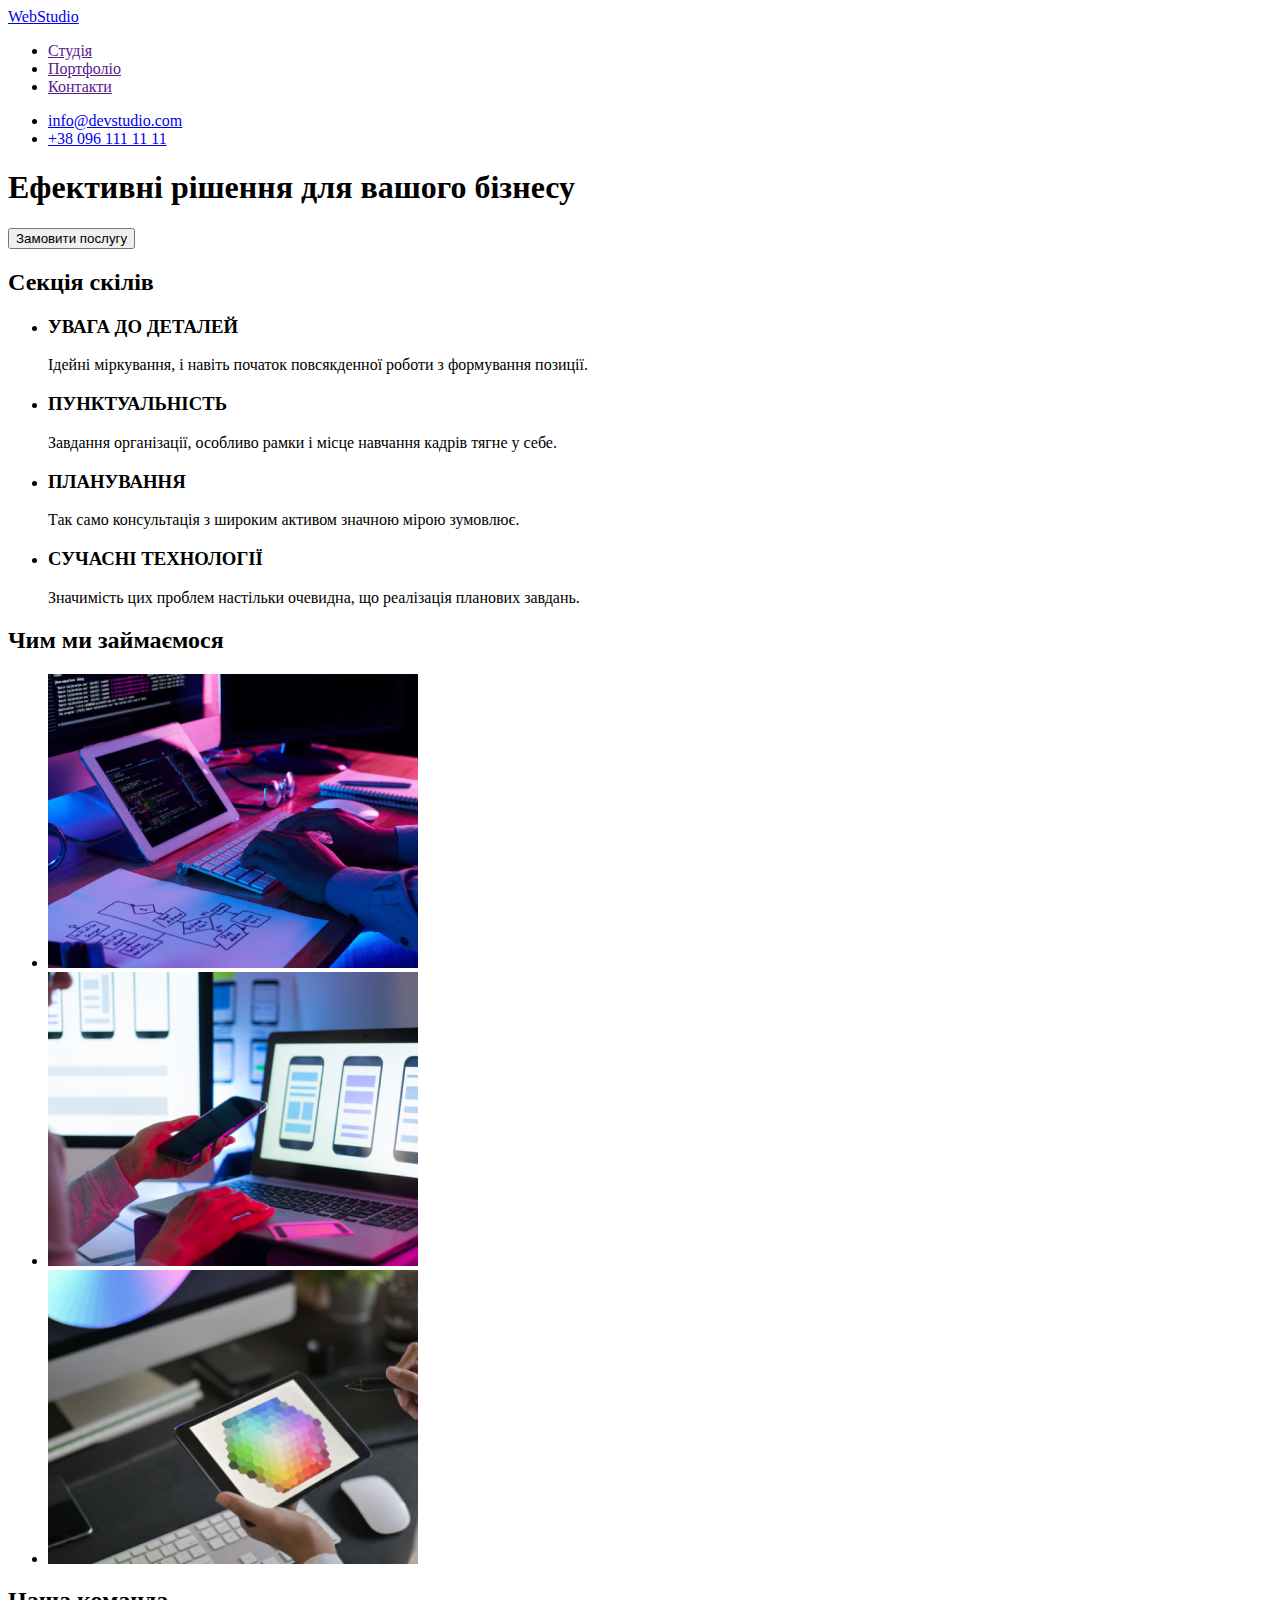
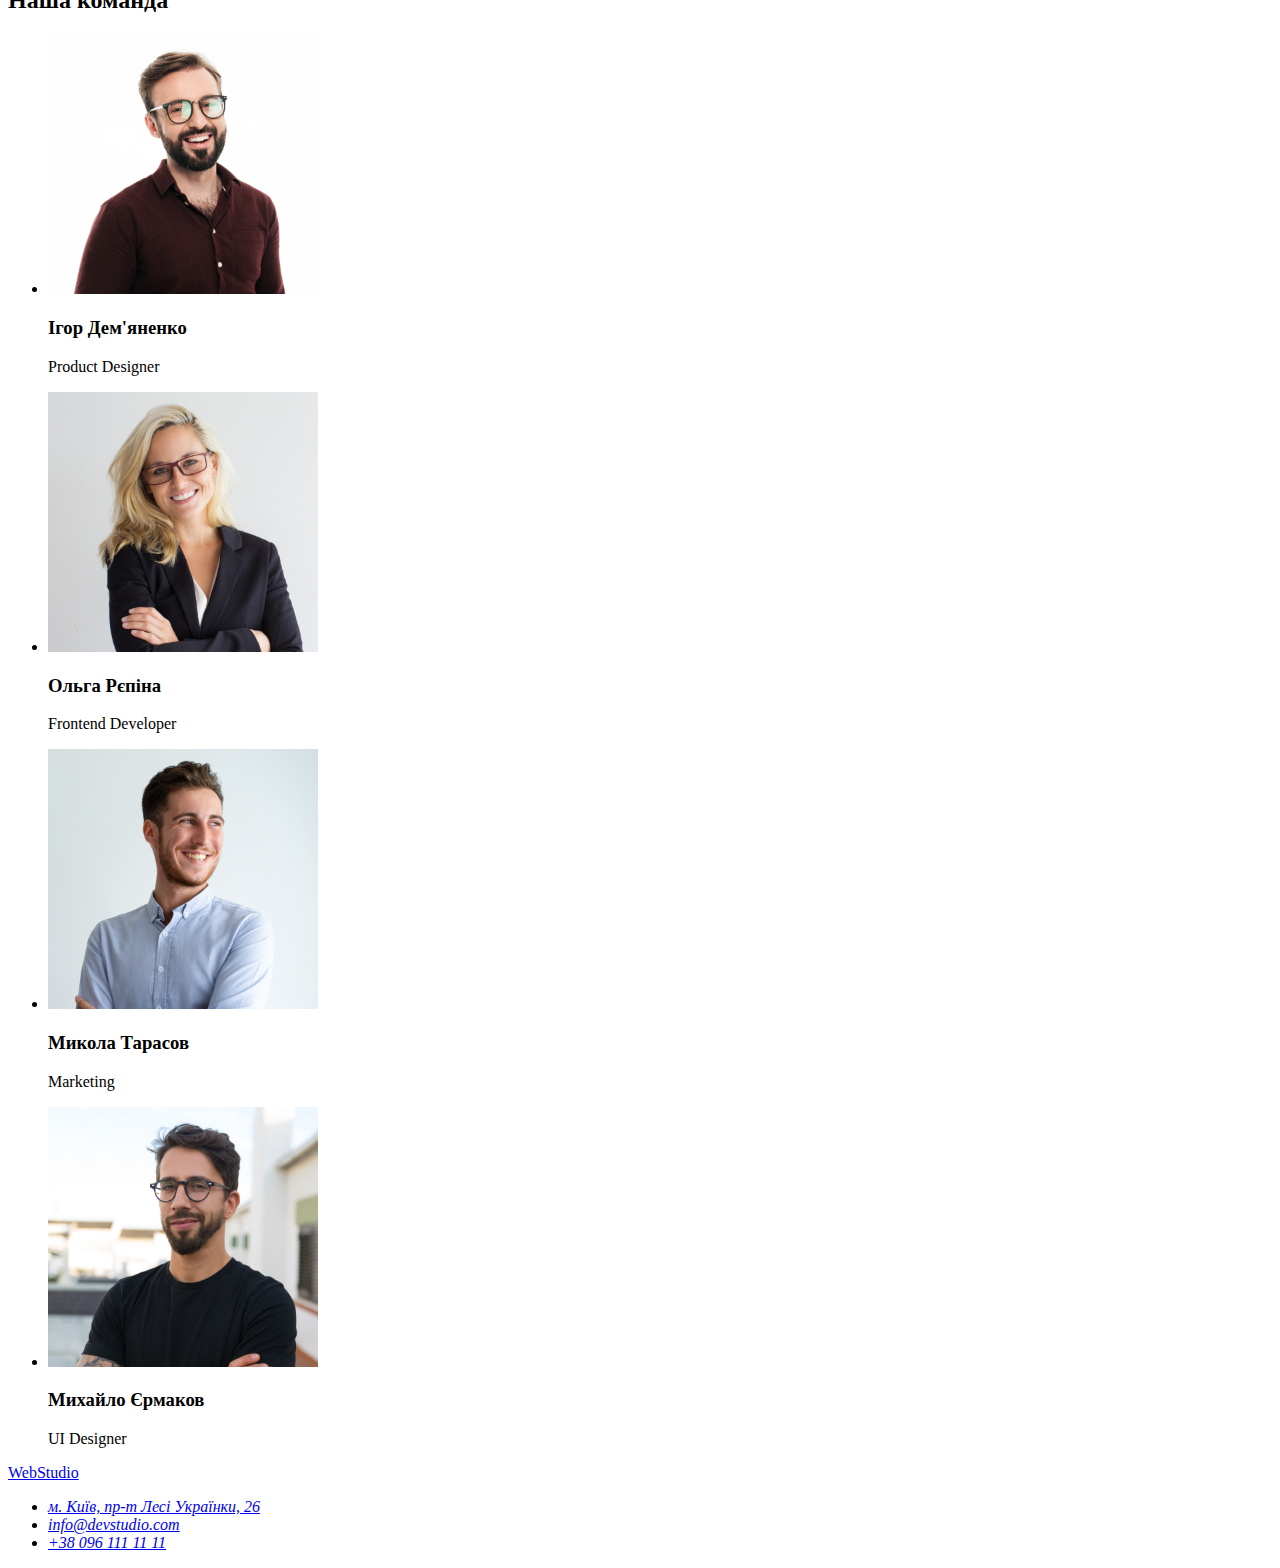
==== index.html @ 74441c44 "first" ====
<!DOCTYPE html>
<html lang="uk">

<head>
    <meta charset="UTF-8">
    <meta http-equiv="X-UA-Compatible" content="IE=edge">
    <meta name="viewport" content="width=device-width, initial-scale=1.0">
    <title>Document</title>
</head>

<body>
    <header class="page header">
        <nav>
            <a href="/">
                WebStudio
            </a>
            <ul>
                <li><a href="">Студія</a></li>
                <li><a href="">Портфоліо</a></li>
                <li><a href="">Контакти</a></li>
            </ul>
        </nav>
        <ul>
            <li><a href="mailto:info@devstudio.com">info@devstudio.com</a></li>
            <li><a href="tel:+380961111111">+38 096 111 11 11</a></li>
        </ul>
    </header>
    <main class="page-main">
        <section>
            <h1>Ефективні рішення для вашого бізнесу</h1>
            <button>Замовити послугу</button>
        </section>
    
        <section>
            <h2>Секція скілів</h2>
            <ul>
                <li>
                    <h3>УВАГА ДО ДЕТАЛЕЙ</h3>
                    <p>Ідейні міркування, і навіть початок повсякденної роботи з формування позиції.</p>
                </li>
                <li>
                    <h3>ПУНКТУАЛЬНІСТЬ</h3>
                    <p>Завдання організації, особливо рамки і місце навчання кадрів тягне у себе.</p>
                </li>
                <li>
                    <h3>ПЛАНУВАННЯ</h3>
                    <p>Так само консультація з широким активом значною мірою зумовлює.</p>
                </li>
                <li>
                    <h3>СУЧАСНІ ТЕХНОЛОГІЇ</h3>
                    <p>Значимість цих проблем настільки очевидна, що реалізація планових завдань.</p>
                </li>

            </ul>
        </section>
        <section>
            <h2>Чим ми займаємося</h2>
            <ul>
                <li><a href=""><img src="./images/img (1) копія.jpg" alt="coding" width="370"></a></li>
                <li><a href=""><img src="./images/img (1).jpg" alt="designe" width="370"></a></li>
                <li><a href=""><img src="./images/img (2).jpg" alt="color" width="370"></a></li>
            </ul>
        </section>
        <section>
            <h2>Наша команда</h2>
            <ul>
                <li>
                    <img src="./images/img (3).jpg" alt="Igor" width="270">
                    <h3>Ігор Дем'яненко</h3>
                    <p>Product Designer</p>
                </li>
                <li>
                    <img src="./images/img (4).jpg" alt="Olga" width="270">
                    <h3>Ольга Рєпіна</h3>
                    <p>Frontend Developer</p>

                </li>
                <li>
                    <img src="./images/img (5).jpg" alt="Mikola" width="270">
                    <h3>Микола Тарасов</h3>
                    <p>Marketing</p>
                </li>
                <li>
                    <img src="./images/img (6).jpg" alt="Mihaylo" width="270">
                    <h3>Михайло Єрмаков</h3>
                    <p>UI Designer</p>
                </li>
            </ul>
        </section>
    </main>
    <footer class=" page-footer">
        <a href="/">WebStudio</a>
        <address>
            <ul>
                <li>
                    <a
                        href="https://www.google.com/maps/place/%D0%B1%D1%83%D0%BB%D1%8C%D0%B2%D0%B0%D1%80+%D0%9B%D0%B5%D1%81%D1%96+%D0%A3%D0%BA%D1%80%D0%B0%D1%97%D0%BD%D0%BA%D0%B8,+26,+%D0%9A%D0%B8%D1%97%D0%B2,+02000/@50.4265807,30.5361971,17z/data=!3m1!4b1!4m5!3m4!1s0x40d4cf0e033ecbe9:0x57a4dffefec77da0!8m2!3d50.4265807!4d30.5383858">м.
                        Київ, пр-т Лесі Українки, 26
                    </a>
                </li>
                <li><a href="mailto:info@devstudio.com">info@devstudio.com</a></li>
                <li><a href="tel:+380961111111">+38 096 111 11 11</a></li>

            </ul>
        </address>

    </footer>
</body>

</html>
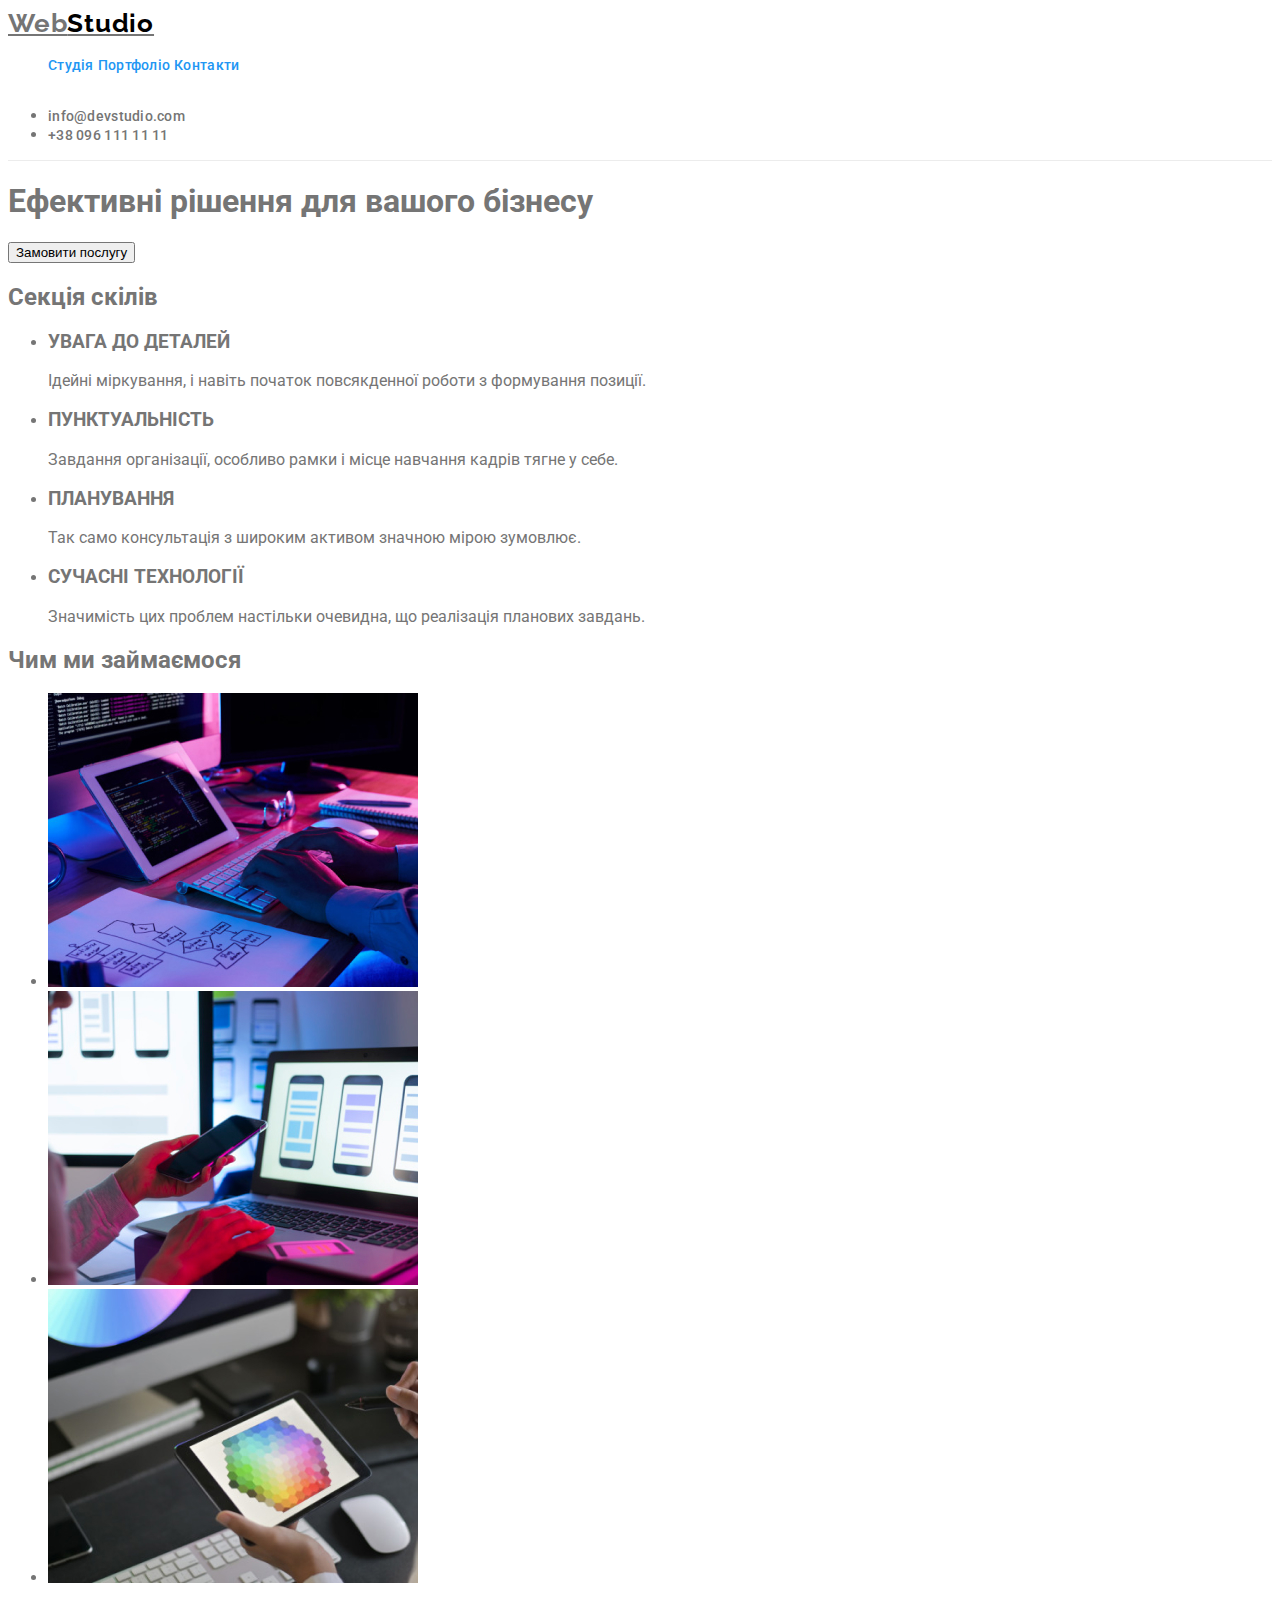
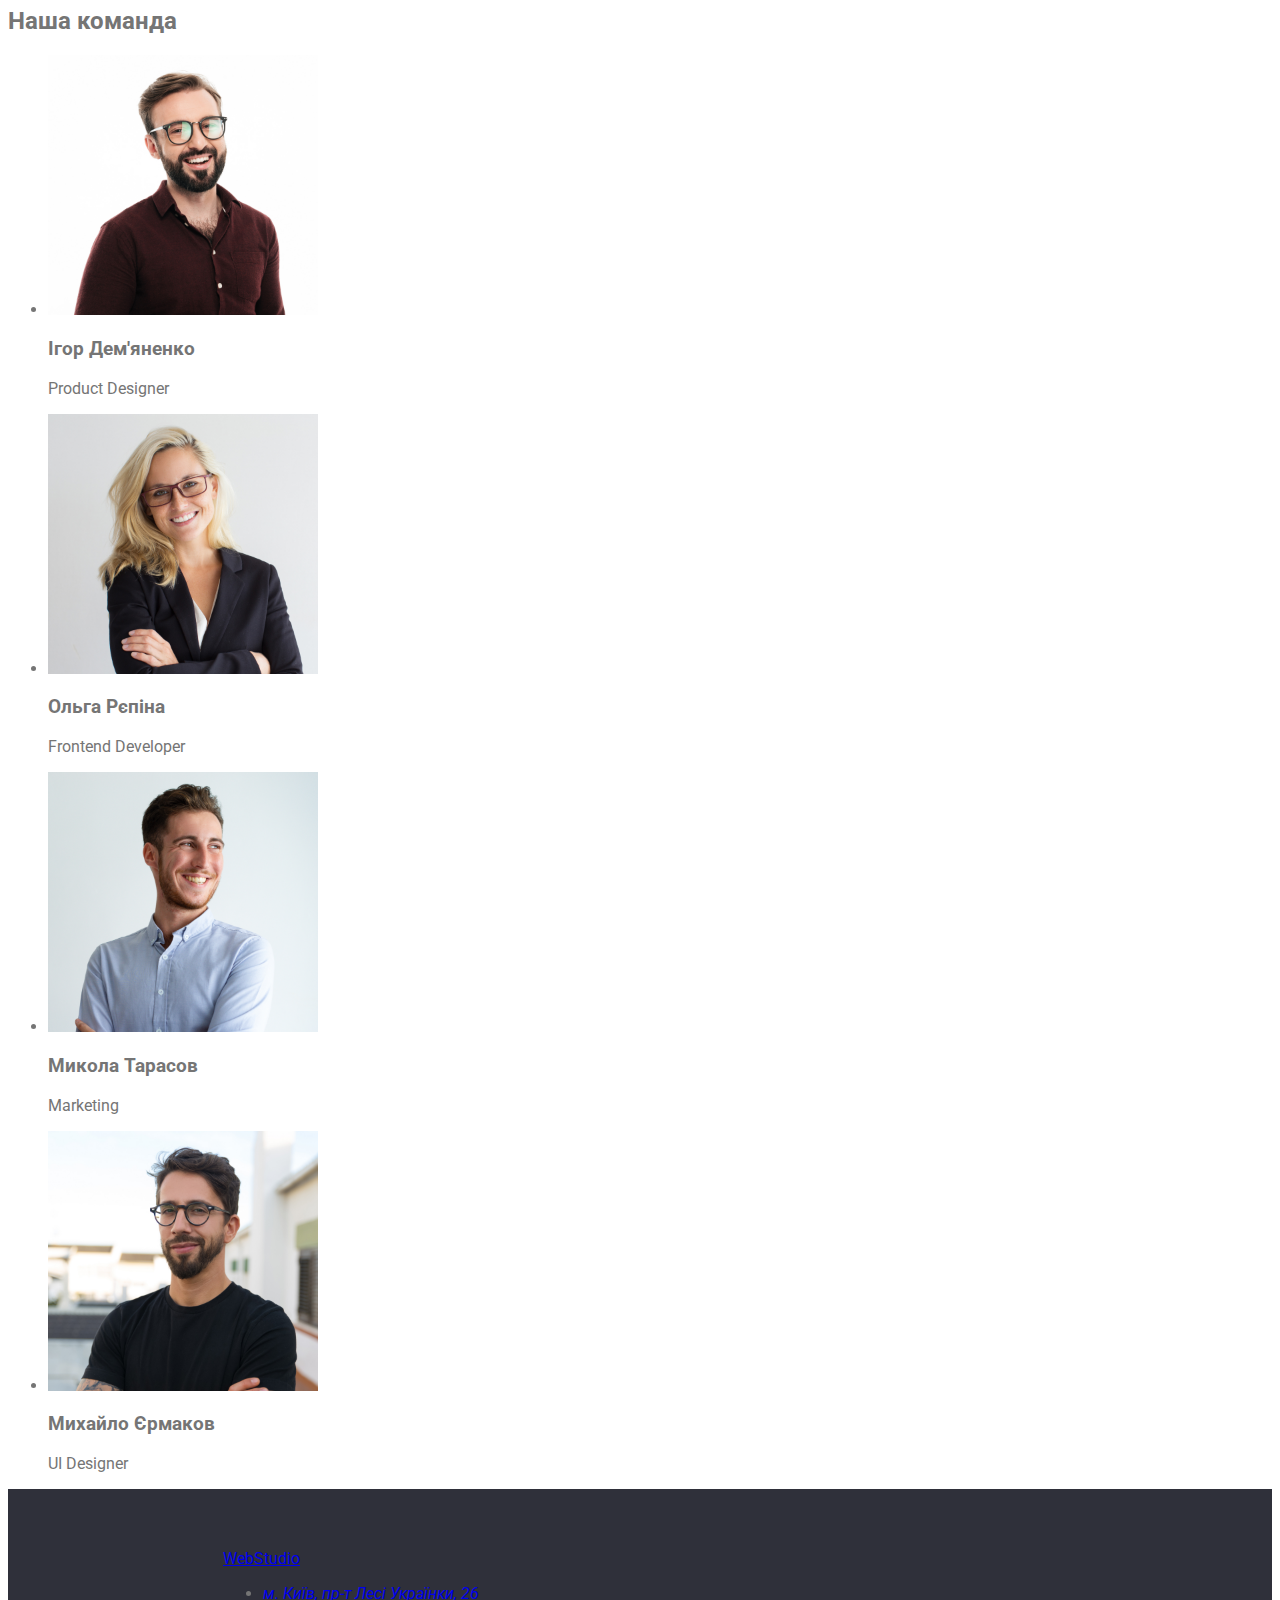
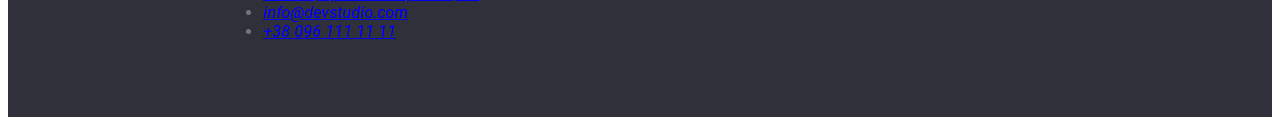
==== commit 4c425765: "css&html edits" ====
--- a/index.html
+++ b/index.html
@@ -5,30 +5,44 @@
     <meta charset="UTF-8">
     <meta http-equiv="X-UA-Compatible" content="IE=edge">
     <meta name="viewport" content="width=device-width, initial-scale=1.0">
-    <title>Document</title>
+    <title>WebStudio</title>
+    <link rel="preconnect" href="https://fonts.googleapis.com">
+    <link rel="preconnect" href="https://fonts.gstatic.com" crossorigin>
+    <link
+        href="https://fonts.googleapis.com/css2?family=Raleway:wght@700&family=Roboto:wght@400;500;700;900&display=swap"
+        rel="stylesheet">
+
+    <link rel="stylesheet" href="./css/style.css">
 </head>
 
 <body>
-    <header class="page header">
+    <!-- header -->
+    <header class="page-header">
         <nav>
-            <a href="/">
-                WebStudio
-            </a>
-            <ul>
-                <li><a href="">Студія</a></li>
-                <li><a href="">Портфоліо</a></li>
-                <li><a href="">Контакти</a></li>
+            <a class="logo" href="./index.html">Web<span class="logo-header">Studio</span></a>
+    
+            <ul class="nav-list list">
+                <li class="nav-item">
+                    <a href="index.html" class="nav-link link">Студія</a>
+                </li>
+                <li class="nav-item">
+                    <a href="./portfolio.html" class="nav-link link">Портфоліо</a>
+                </li>
+                <li class="nav-item">
+                    <a href="" class="nav-link link">Контакти</a>
+                </li>
             </ul>
         </nav>
         <ul>
-            <li><a href="mailto:info@devstudio.com">info@devstudio.com</a></li>
-            <li><a href="tel:+380961111111">+38 096 111 11 11</a></li>
+            <li><a href="mailto:info@devstudio.com" class="header-mail link">info@devstudio.com</a></li>
+            <li><a href="tel.:+380961111111" class="header-tel link">+38 096 111 11 11</a></li>
         </ul>
     </header>
+
     <main class="page-main">
         <section>
             <h1>Ефективні рішення для вашого бізнесу</h1>
-            <button>Замовити послугу</button>
+            <button type="button">Замовити послугу</button>
         </section>
     
         <section>
@@ -56,39 +70,39 @@
         <section>
             <h2>Чим ми займаємося</h2>
             <ul>
-                <li><a href=""><img src="./images/img (1) копія.jpg" alt="coding" width="370"></a></li>
-                <li><a href=""><img src="./images/img (1).jpg" alt="designe" width="370"></a></li>
-                <li><a href=""><img src="./images/img (2).jpg" alt="color" width="370"></a></li>
+                <li><a href=""><img src="./images/img.jpg" alt="кодінг" width="370"></a></li>
+                <li><a href=""><img src="./images/img1.jpg" alt="дизайн" width="370"></a></li>
+                <li><a href=""><img src="./images/img2.jpg" alt="колір" width="370"></a></li>
             </ul>
         </section>
         <section>
             <h2>Наша команда</h2>
             <ul>
                 <li>
-                    <img src="./images/img (3).jpg" alt="Igor" width="270">
+                    <img src="./images/img3.jpg" alt="Ігор" width="270">
                     <h3>Ігор Дем'яненко</h3>
                     <p>Product Designer</p>
                 </li>
                 <li>
-                    <img src="./images/img (4).jpg" alt="Olga" width="270">
+                    <img src="./images/img4.jpg" alt="Ольга" width="270">
                     <h3>Ольга Рєпіна</h3>
                     <p>Frontend Developer</p>
 
                 </li>
                 <li>
-                    <img src="./images/img (5).jpg" alt="Mikola" width="270">
+                    <img src="./images/img5.jpg" alt="Микола" width="270">
                     <h3>Микола Тарасов</h3>
                     <p>Marketing</p>
                 </li>
                 <li>
-                    <img src="./images/img (6).jpg" alt="Mihaylo" width="270">
+                    <img src="./images/img6.jpg" alt="Михайло" width="270">
                     <h3>Михайло Єрмаков</h3>
                     <p>UI Designer</p>
                 </li>
             </ul>
         </section>
     </main>
-    <footer class=" page-footer">
+    <footer class="page-footer">
         <a href="/">WebStudio</a>
         <address>
             <ul>
--- a/css/style.css
+++ b/css/style.css
@@ -0,0 +1,172 @@
+:root {
+    --primary-bcg-color: #ffffff;
+    --secondary-bcg-color: #f5f4fa;
+    --accent-bcg-color: #2f303a;
+    --accent: #2196f3;
+    --text-black-color: #000000;
+    --text-grey-color: #212121;
+    --text-lightgrey-color: #757575;
+    --text-white-color: #ffffff;
+    --text-white-opacity: rgba(255, 255, 255, 0.6);
+}
+
+
+body {
+    background-color: var(--primary-bcg-color);
+    color: var(--text-lightgrey-color);
+    font-family: "Roboto", sans-serif;
+}
+
+.logo {
+    font-family: 'Raleway';
+    font-style: normal;
+    font-weight: 700;
+    font-size: 26px;
+    line-height: 1.19;
+    letter-spacing: 0.03em;
+    color: var(--accent)
+    text-decoration: none;
+}
+
+.logo-header {
+    color: var(--text-black-color);
+}
+
+.list {
+    list-style: none;
+}
+
+.link {
+    text-decoration: none;
+}
+
+/* -----------HEADER----------- */
+
+.page-header {
+    background-color: var(--primary-bcg-color);
+    border-bottom: 1px solid #ECECEC;
+}
+
+.page-header nav {
+    display: inline-block;
+}
+
+.nav-list li {
+    display: inline-block;
+}
+
+.nav-item a:active {
+    filter: drop-shadow(0px 4px 4px rgba(0, 0, 0, 0.25));
+}
+
+.nav-link {
+    font-weight: 500;
+    font-size: 14px;
+    line-height: 1.14;
+    letter-spacing: 0.02em;
+    color: var(--accent);
+}
+
+.nav-link:hover,
+.nav-link:focus 
+.nav-link:active {
+    color: var(--accent);
+}
+
+.header-tel {
+    font-weight: 500;
+    font-size: 14px;
+    line-height: calc(16/14);
+    letter-spacing: 0.02em;
+    color: var(--text-lightgrey-color);
+}
+
+.header-mail {
+    font-weight: 500;
+    font-size: 14px;
+    line-height: calc(16/14);
+    letter-spacing: 0.02em;
+    color: var(--text-lightgrey-color);
+}
+
+.header-mail:hover,
+.header-mail:focus 
+.header-mail:active{
+    color: var(--accent)
+}
+
+/* -----------HERO----------- */
+
+button {
+    background: var();
+}
+
+.portfolio-list li {
+    display: inline-block;
+}
+
+.portfolio-items {
+    list-style-type: none;
+}
+
+/*.portfolio-card img{
+    width: 370px;
+}*/
+
+.portfolio-card {
+    width: 370px;
+    margin: 30px;
+    border: 1px solid #EEEEEE;
+    display: inline-block;
+}
+
+.portfolio-card h2 {
+    font-family: 'Roboto';
+    font-style: normal;
+    font-weight: 700;
+    font-size: 18px;
+    line-height: 2;
+
+    letter-spacing: 0.06em;
+    color: var(--text-grey-color);
+}
+
+.portfolio-card p {
+    font-weight: 400;
+    font-size: 16px;
+    line-height: 1.87;
+    letter-spacing: 0.03em;
+    color: var(--text-lightgrey-color);
+}
+
+.portfolio-card .txt {
+    padding: 20px 24px;
+}
+
+/* -----------FOOTER----------- */
+footer {
+    background-color: var(--accent-bcg-color);
+    padding: 60px 215px;
+}
+
+footer .contacts a {
+    font-weight: 400;
+    font-size: 14px;
+    line-height: 2;
+    letter-spacing: 0.03em;
+    color: rgba(255, 255, 255, 0.6);
+    text-decoration: none;
+}
+
+footer .contacts a.wht {
+    color: var(--primary-bcg-color);
+}
+
+.logo .logo-header.wht {
+    color: var(--primary-bcg-color);
+}
+
+footer .contacts {
+    list-style-type: none;
+    padding-left: 0%;
+}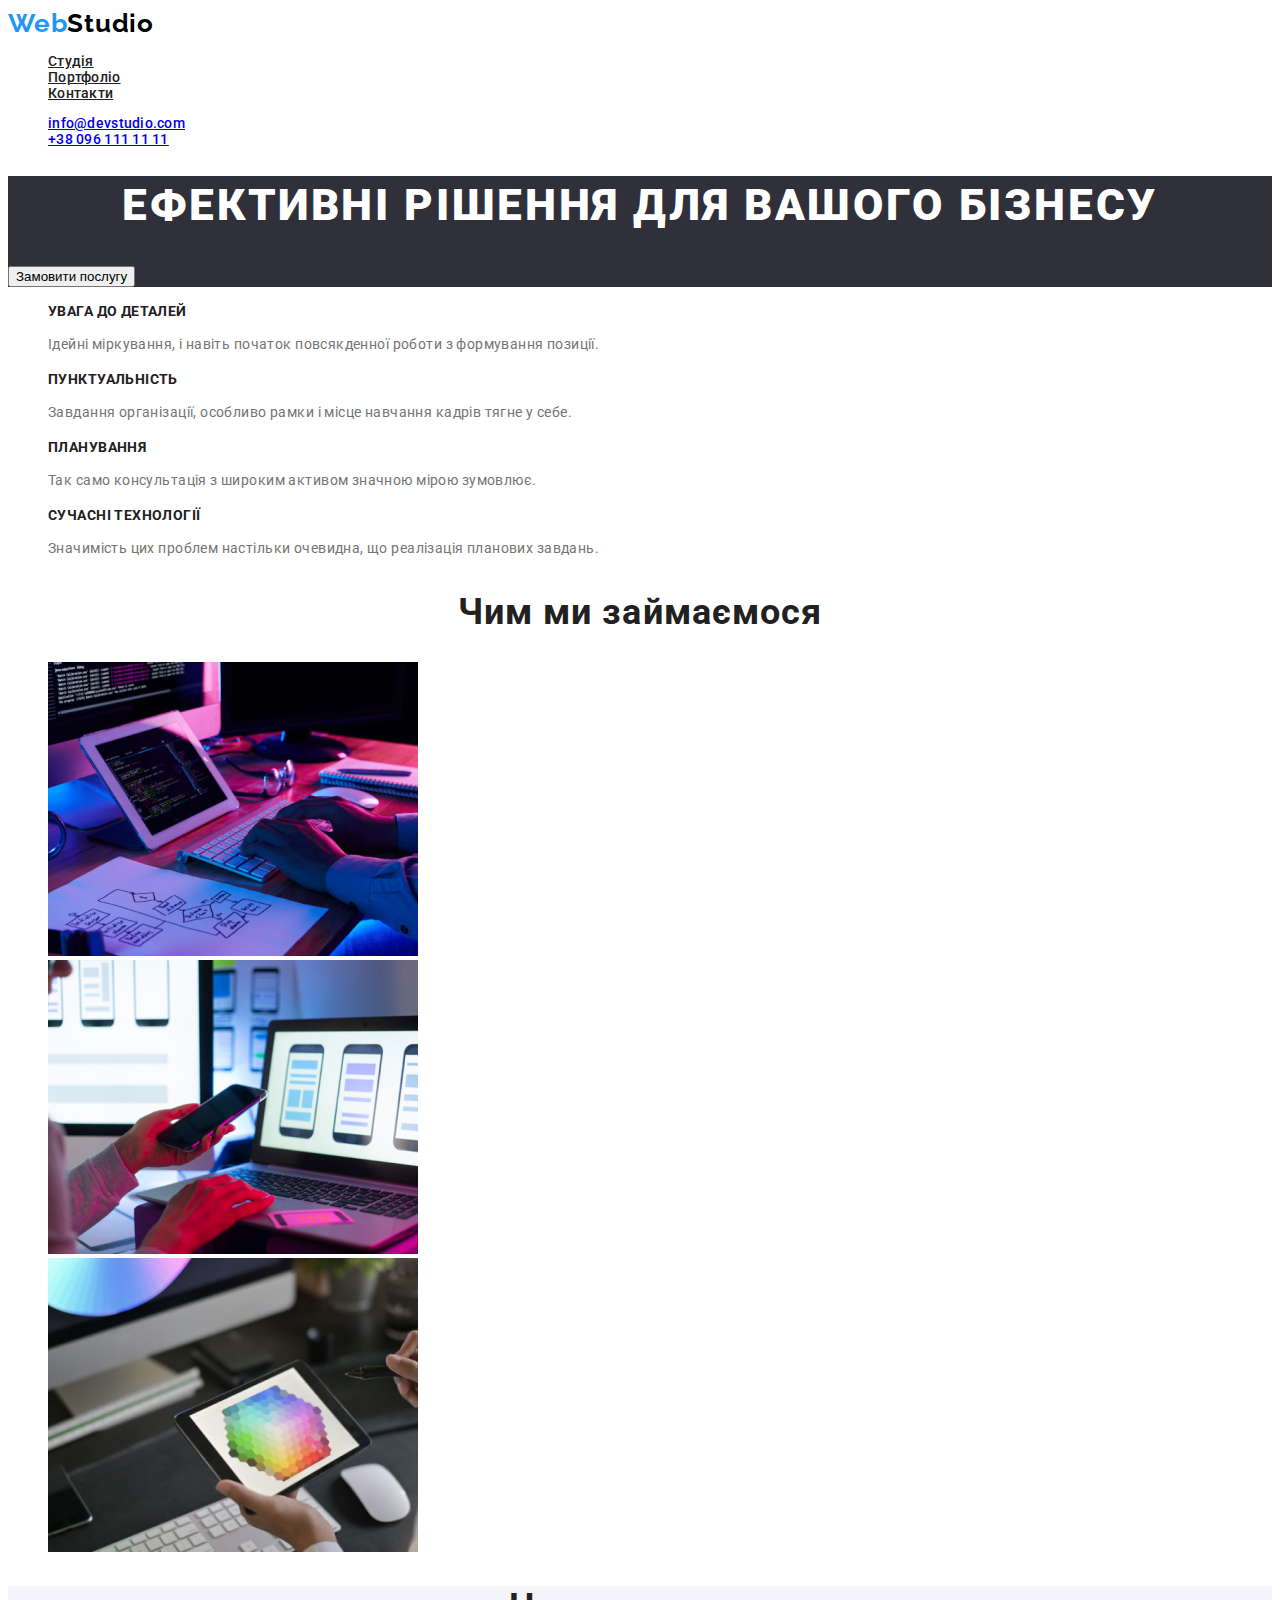
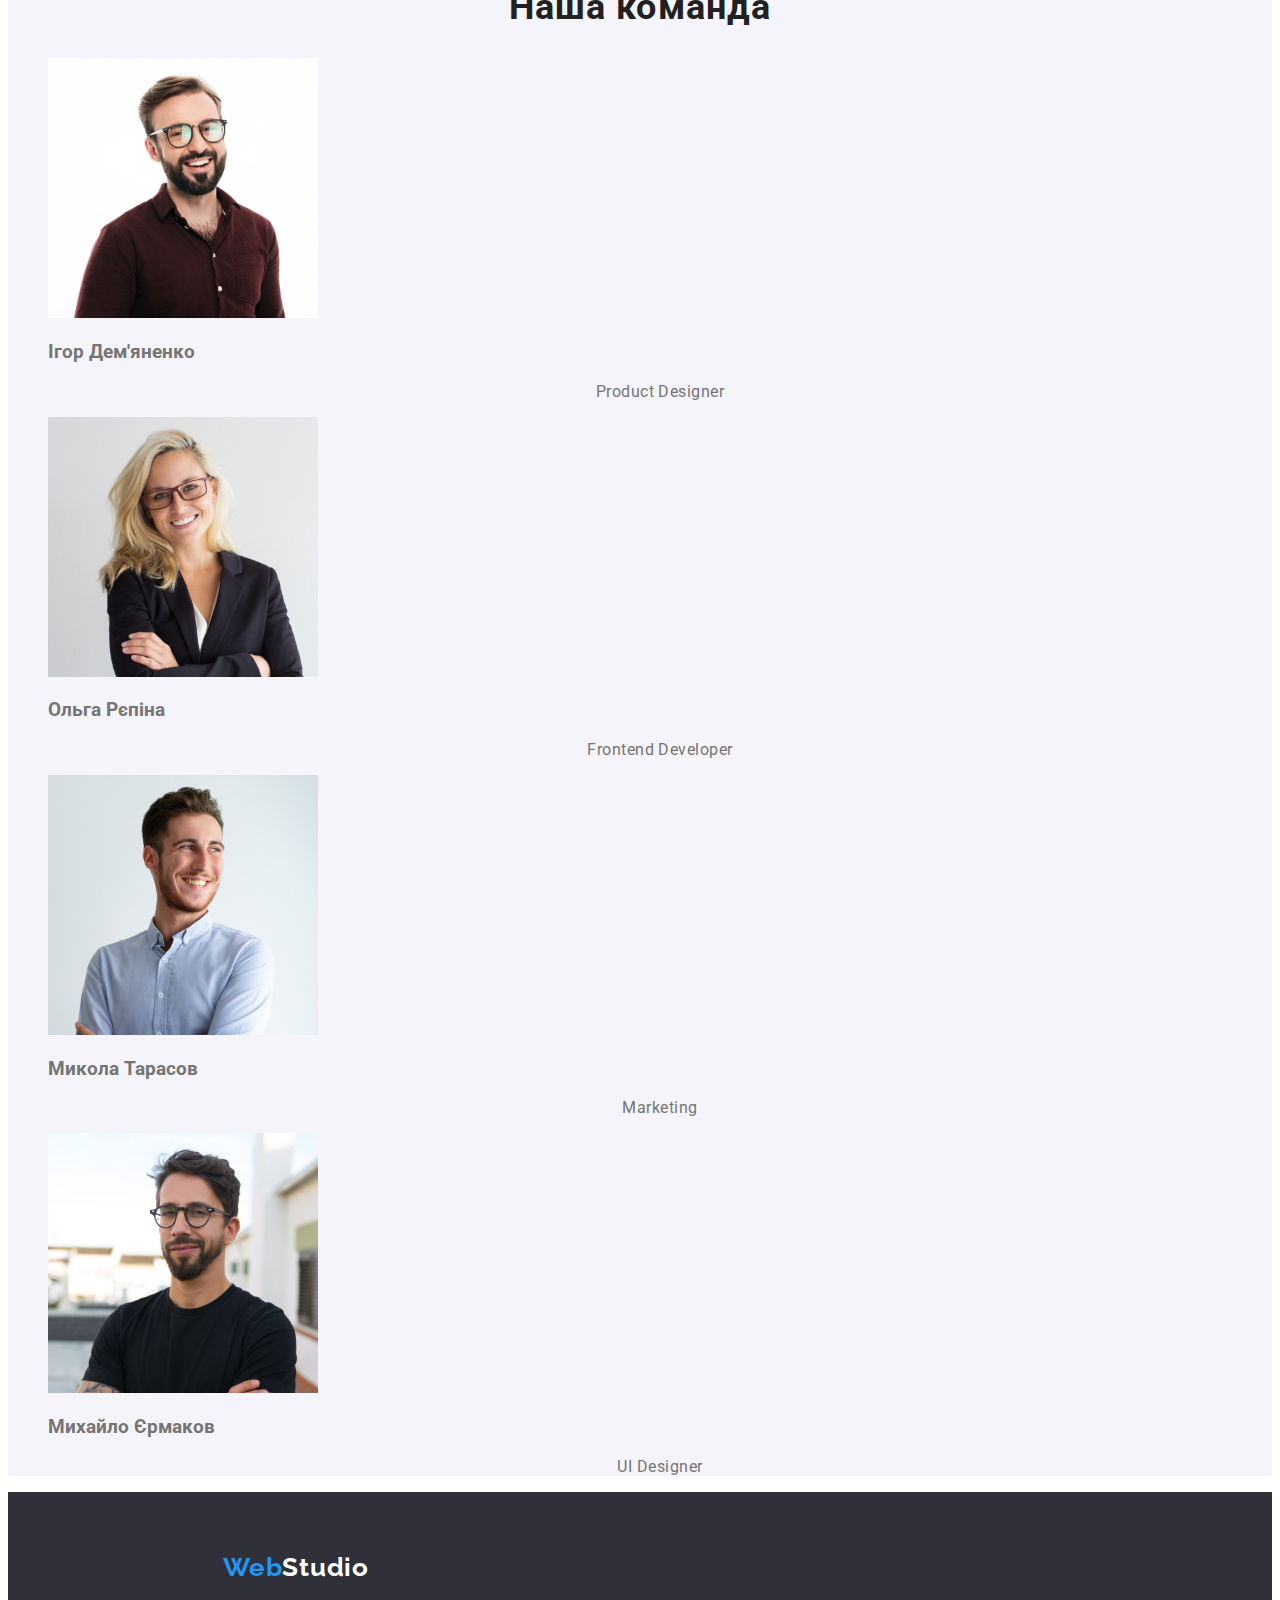
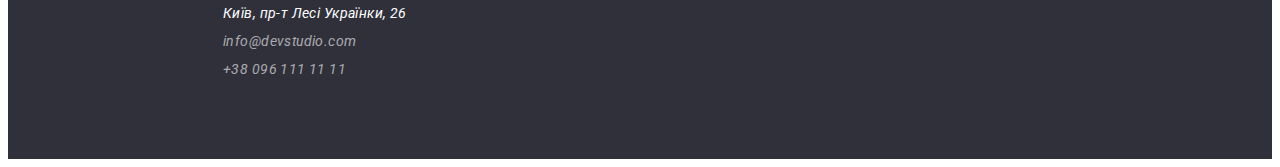
==== commit 66b83a5c: "Changes 1 for homework 2" ====
--- a/index.html
+++ b/index.html
@@ -22,93 +22,93 @@
             <a class="logo" href="./index.html">Web<span class="logo-header">Studio</span></a>
     
             <ul class="nav-list list">
-                <li class="nav-item">
-                    <a href="index.html" class="nav-link link">Студія</a>
+                <li class="nav-item current">
+                    <a class="nav-link link" href="./index.html">Студія</a>
                 </li>
                 <li class="nav-item">
-                    <a href="./portfolio.html" class="nav-link link">Портфоліо</a>
+                    <a class="nav-link link" href="./portfolio.html" >Портфоліо</a>
                 </li>
                 <li class="nav-item">
-                    <a href="" class="nav-link link">Контакти</a>
+                    <a class="nav-link link" href="">Контакти</a>
                 </li>
             </ul>
         </nav>
-        <ul>
-            <li><a href="mailto:info@devstudio.com" class="header-mail link">info@devstudio.com</a></li>
-            <li><a href="tel.:+380961111111" class="header-tel link">+38 096 111 11 11</a></li>
+        <ul class="contacts list">
+            <li><a class="link" href="mailto:info@devstudio.com">info@devstudio.com</a></li>
+            <li><a class="link" href="tel.:+380961111111">+38 096 111 11 11</a></li>
         </ul>
     </header>
 
     <main class="page-main">
-        <section>
-            <h1>Ефективні рішення для вашого бізнесу</h1>
-            <button type="button">Замовити послугу</button>
+        <section class="hero">
+            <h1 class="hero-title">Ефективні рішення для вашого бізнесу</h1>
+            <button type="hero-button">Замовити послугу</button>
         </section>
     
-        <section>
-            <h2>Секція скілів</h2>
+        <section class="advantages">
+            <h2 class="hide">Переваги</h2>
+            <!-- скритий заголовок -->
             <ul>
                 <li>
-                    <h3>УВАГА ДО ДЕТАЛЕЙ</h3>
-                    <p>Ідейні міркування, і навіть початок повсякденної роботи з формування позиції.</p>
+                    <h3 class="advantages-subtitle">УВАГА ДО ДЕТАЛЕЙ</h3>
+                    <p class="text">Ідейні міркування, і навіть початок повсякденної роботи з формування позиції.</p>
                 </li>
                 <li>
-                    <h3>ПУНКТУАЛЬНІСТЬ</h3>
-                    <p>Завдання організації, особливо рамки і місце навчання кадрів тягне у себе.</p>
+                    <h3 class="advantages-subtitle">ПУНКТУАЛЬНІСТЬ</h3>
+                    <p class="text">Завдання організації, особливо рамки і місце навчання кадрів тягне у себе.</p>
                 </li>
                 <li>
-                    <h3>ПЛАНУВАННЯ</h3>
-                    <p>Так само консультація з широким активом значною мірою зумовлює.</p>
+                    <h3 class="advantages-subtitle">ПЛАНУВАННЯ</h3>
+                    <p class="text">Так само консультація з широким активом значною мірою зумовлює.</p>
                 </li>
                 <li>
-                    <h3>СУЧАСНІ ТЕХНОЛОГІЇ</h3>
-                    <p>Значимість цих проблем настільки очевидна, що реалізація планових завдань.</p>
+                    <h3 class="advantages-subtitle">СУЧАСНІ ТЕХНОЛОГІЇ</h3>
+                    <p class="text">Значимість цих проблем настільки очевидна, що реалізація планових завдань.</p>
                 </li>
-
             </ul>
         </section>
         <section>
-            <h2>Чим ми займаємося</h2>
+            <h2 class="title">Чим ми займаємося</h2>
             <ul>
                 <li><a href=""><img src="./images/img.jpg" alt="кодінг" width="370"></a></li>
                 <li><a href=""><img src="./images/img1.jpg" alt="дизайн" width="370"></a></li>
                 <li><a href=""><img src="./images/img2.jpg" alt="колір" width="370"></a></li>
             </ul>
         </section>
-        <section>
-            <h2>Наша команда</h2>
+        <section class="team">
+            <h2 class="title">Наша команда</h2>
             <ul>
                 <li>
                     <img src="./images/img3.jpg" alt="Ігор" width="270">
                     <h3>Ігор Дем'яненко</h3>
-                    <p>Product Designer</p>
+                    <p class="team-position">Product Designer</p>
                 </li>
                 <li>
                     <img src="./images/img4.jpg" alt="Ольга" width="270">
                     <h3>Ольга Рєпіна</h3>
-                    <p>Frontend Developer</p>
+                    <p class="team-position">Frontend Developer</p>
 
                 </li>
                 <li>
                     <img src="./images/img5.jpg" alt="Микола" width="270">
                     <h3>Микола Тарасов</h3>
-                    <p>Marketing</p>
+                    <p class="team-position">Marketing</p>
                 </li>
                 <li>
                     <img src="./images/img6.jpg" alt="Михайло" width="270">
                     <h3>Михайло Єрмаков</h3>
-                    <p>UI Designer</p>
+                    <p class="team-position">UI Designer</p>
                 </li>
             </ul>
         </section>
     </main>
     <footer class="page-footer">
-        <a href="/">WebStudio</a>
-        <address>
-            <ul>
+        <a class="logo" href="">Web<span class="logo-header wht">Studio</span></a>
+        <address class="adress-list">
+            <ul class="contacts">
                 <li>
-                    <a
-                        href="https://www.google.com/maps/place/%D0%B1%D1%83%D0%BB%D1%8C%D0%B2%D0%B0%D1%80+%D0%9B%D0%B5%D1%81%D1%96+%D0%A3%D0%BA%D1%80%D0%B0%D1%97%D0%BD%D0%BA%D0%B8,+26,+%D0%9A%D0%B8%D1%97%D0%B2,+02000/@50.4265807,30.5361971,17z/data=!3m1!4b1!4m5!3m4!1s0x40d4cf0e033ecbe9:0x57a4dffefec77da0!8m2!3d50.4265807!4d30.5383858">м.
+                    <a class="wht"
+                        href="https://www.google.com/maps/place/%D0%B1%D1%83%D0%BB%D1%8C%D0%B2%D0%B0%D1%80+%D0%9B%D0%B5%D1%81%D1%96+%D0%A3%D0%BA%D1%80%D0%B0%D1%97%D0%BD%D0%BA%D0%B8,+26,+%D0%9A%D0%B8%D1%97%D0%B2,+02000/@50.4265807,30.5361971,17z/data=!3m1!4b1!4m5!3m4!1s0x40d4cf0e033ecbe9:0x57a4dffefec77da0!8m2!3d50.4265807!4d30.5383858">
                         Київ, пр-т Лесі Українки, 26
                     </a>
                 </li>
@@ -117,7 +117,6 @@
 
             </ul>
         </address>
-
     </footer>
 </body>
 
--- a/css/style.css
+++ b/css/style.css
@@ -10,11 +10,13 @@
     --text-white-opacity: rgba(255, 255, 255, 0.6);
 }
 
-
 body {
     background-color: var(--primary-bcg-color);
     color: var(--text-lightgrey-color);
     font-family: "Roboto", sans-serif;
+}
+ul {
+    list-style-type: none;
 }
 
 .logo {
@@ -24,7 +26,7 @@
     font-size: 26px;
     line-height: 1.19;
     letter-spacing: 0.03em;
-    color: var(--accent)
+    color: var(--accent);
     text-decoration: none;
 }
 
@@ -32,39 +34,21 @@
     color: var(--text-black-color);
 }
 
-.list {
-    list-style: none;
-}
-
-.link {
+/* -----------HEADER----------- */
+
+.header a {
     text-decoration: none;
 }
 
-/* -----------HEADER----------- */
-
 .page-header {
-    background-color: var(--primary-bcg-color);
-    border-bottom: 1px solid #ECECEC;
-}
-
-.page-header nav {
-    display: inline-block;
-}
-
-.nav-list li {
-    display: inline-block;
-}
-
-.nav-item a:active {
-    filter: drop-shadow(0px 4px 4px rgba(0, 0, 0, 0.25));
-}
-
-.nav-link {
     font-weight: 500;
     font-size: 14px;
-    line-height: 1.14;
+    line-height: 1.1428;
     letter-spacing: 0.02em;
-    color: var(--accent);
+}
+
+.nav-list .link {
+    color: var(--text-grey-color);
 }
 
 .nav-link:hover,
@@ -73,77 +57,112 @@
     color: var(--accent);
 }
 
-.header-tel {
+.nav-list .nav-item.current {
+    color: var(--accent);
+}
+
+.contacts-list .link {
+    color: var(--text-lightgrey-color);
+}
+
+.contacts-list .link:hover,
+.contacts-list .link:focus,
+.contacts-list .link:active{
+    color: var(--accent);
+}
+
+/* -----------HERO----------- */
+
+.hero {
+    background: var(--accent-bcg-color);
+}
+
+.hero-title {
+    font-weight: 900;
+    font-size: 44px;
+    line-height: 1.3636;
+    text-align: center;
+    letter-spacing: 0.06em;
+    text-transform: uppercase;
+    color: var(--text-white-color);
+}
+
+.hero-button {
+    font-family: inherit;
+    font-weight: 700;
+    font-size: 16px;
+    line-height: 1.875;
+    background-color: var(--accent);
+    color: var(--text-white-color);
+    border: none;
+    cursor: pointer;
+}
+
+.title {
+    font-weight: 700;
+    font-size: 36px;
+    line-height: 1.1666;
+    text-align: center;
+    letter-spacing: 0.03em;
+    color: var(--text-grey-color);
+}
+
+/* -----------ADVANTAGES----------- */
+.hide {
+    border: 0;
+    clip: rect(1px, 1px, 1px, 1px);
+    -webkit-clip-path: inset(50%);
+    clip-path: inset(50%);
+    height: 1px;
+    margin: -1px;
+    overflow: hidden;
+    padding: 0;
+    position: absolute;
+    width: 1px;
+    word-wrap: normal !important;
+}
+
+.advantages-subtitle {
+    font-weight: 700;
+    font-size: 14px;
+    line-height: 1.1428;
+    letter-spacing: 0.03em;
+    text-transform: uppercase;
+    color: var(--text-grey-color);
+}
+
+.advantages .text {
+    font-size: 14px;
+    line-height: 1.7142;
+    letter-spacing: 0.03em;
+    color: var(--text-lightgrey-color);
+}
+
+/* -----------TEAM----------- */
+
+.team {
+    background-color: var(--secondary-bcg-color);
+}
+
+.team-name {
     font-weight: 500;
-    font-size: 14px;
-    line-height: calc(16/14);
-    letter-spacing: 0.02em;
-    color: var(--text-lightgrey-color);
-}
-
-.header-mail {
-    font-weight: 500;
-    font-size: 14px;
-    line-height: calc(16/14);
-    letter-spacing: 0.02em;
-    color: var(--text-lightgrey-color);
-}
-
-.header-mail:hover,
-.header-mail:focus 
-.header-mail:active{
-    color: var(--accent)
-}
-
-/* -----------HERO----------- */
-
-button {
-    background: var();
-}
-
-.portfolio-list li {
-    display: inline-block;
-}
-
-.portfolio-items {
-    list-style-type: none;
-}
-
-/*.portfolio-card img{
-    width: 370px;
-}*/
-
-.portfolio-card {
-    width: 370px;
-    margin: 30px;
-    border: 1px solid #EEEEEE;
-    display: inline-block;
-}
-
-.portfolio-card h2 {
-    font-family: 'Roboto';
-    font-style: normal;
-    font-weight: 700;
-    font-size: 18px;
-    line-height: 2;
-
-    letter-spacing: 0.06em;
-    color: var(--text-grey-color);
-}
-
-.portfolio-card p {
-    font-weight: 400;
-    font-size: 16px;
-    line-height: 1.87;
-    letter-spacing: 0.03em;
-    color: var(--text-lightgrey-color);
-}
-
-.portfolio-card .txt {
-    padding: 20px 24px;
+    font-size: 16px;
+    line-height: 1.1875;
+    text-align: center;
+    letter-spacing: 0.03em;
+    color: var(--text-grey-color);
+}
+
+.team-position {
+    font-size: 16px;
+    line-height: 1.1875;
+    text-align: center;
+    letter-spacing: 0.03em;
+    color: var(--text-lightgrey-color);
 }
 
 /* -----------FOOTER----------- */
+
 footer {
     background-color: var(--accent-bcg-color);
     padding: 60px 215px;
@@ -169,4 +188,42 @@
 footer .contacts {
     list-style-type: none;
     padding-left: 0%;
+}
+.adress-list {
+    display: grid;
+    gap: 30px;
+}
+
+/* -----------PORTFOLIO PAGE-----------  */
+
+.btn {
+    font-family: inherit;
+    font-weight: 500;
+    font-size: 16px;
+    line-height: 1.625;
+    text-align: center;
+    letter-spacing: 0.03em;
+    background-color: var(--secondary-bcg-color);
+    border: none;
+    cursor: pointer;
+}
+
+.btn:hover {
+    background-color: var(--accent);
+    color: var(--text-white-color);
+}
+
+.portfolio-card {
+    font-weight: 700;
+    font-size: 18px;
+    line-height: 2;
+    letter-spacing: 0.06em;
+    color: var(--text-grey-color);
+}
+
+.txt {
+    font-size: 16px;
+    line-height: 1.875;
+    letter-spacing: 0.03em;
+    color: var(--text-lightgrey-color);
 }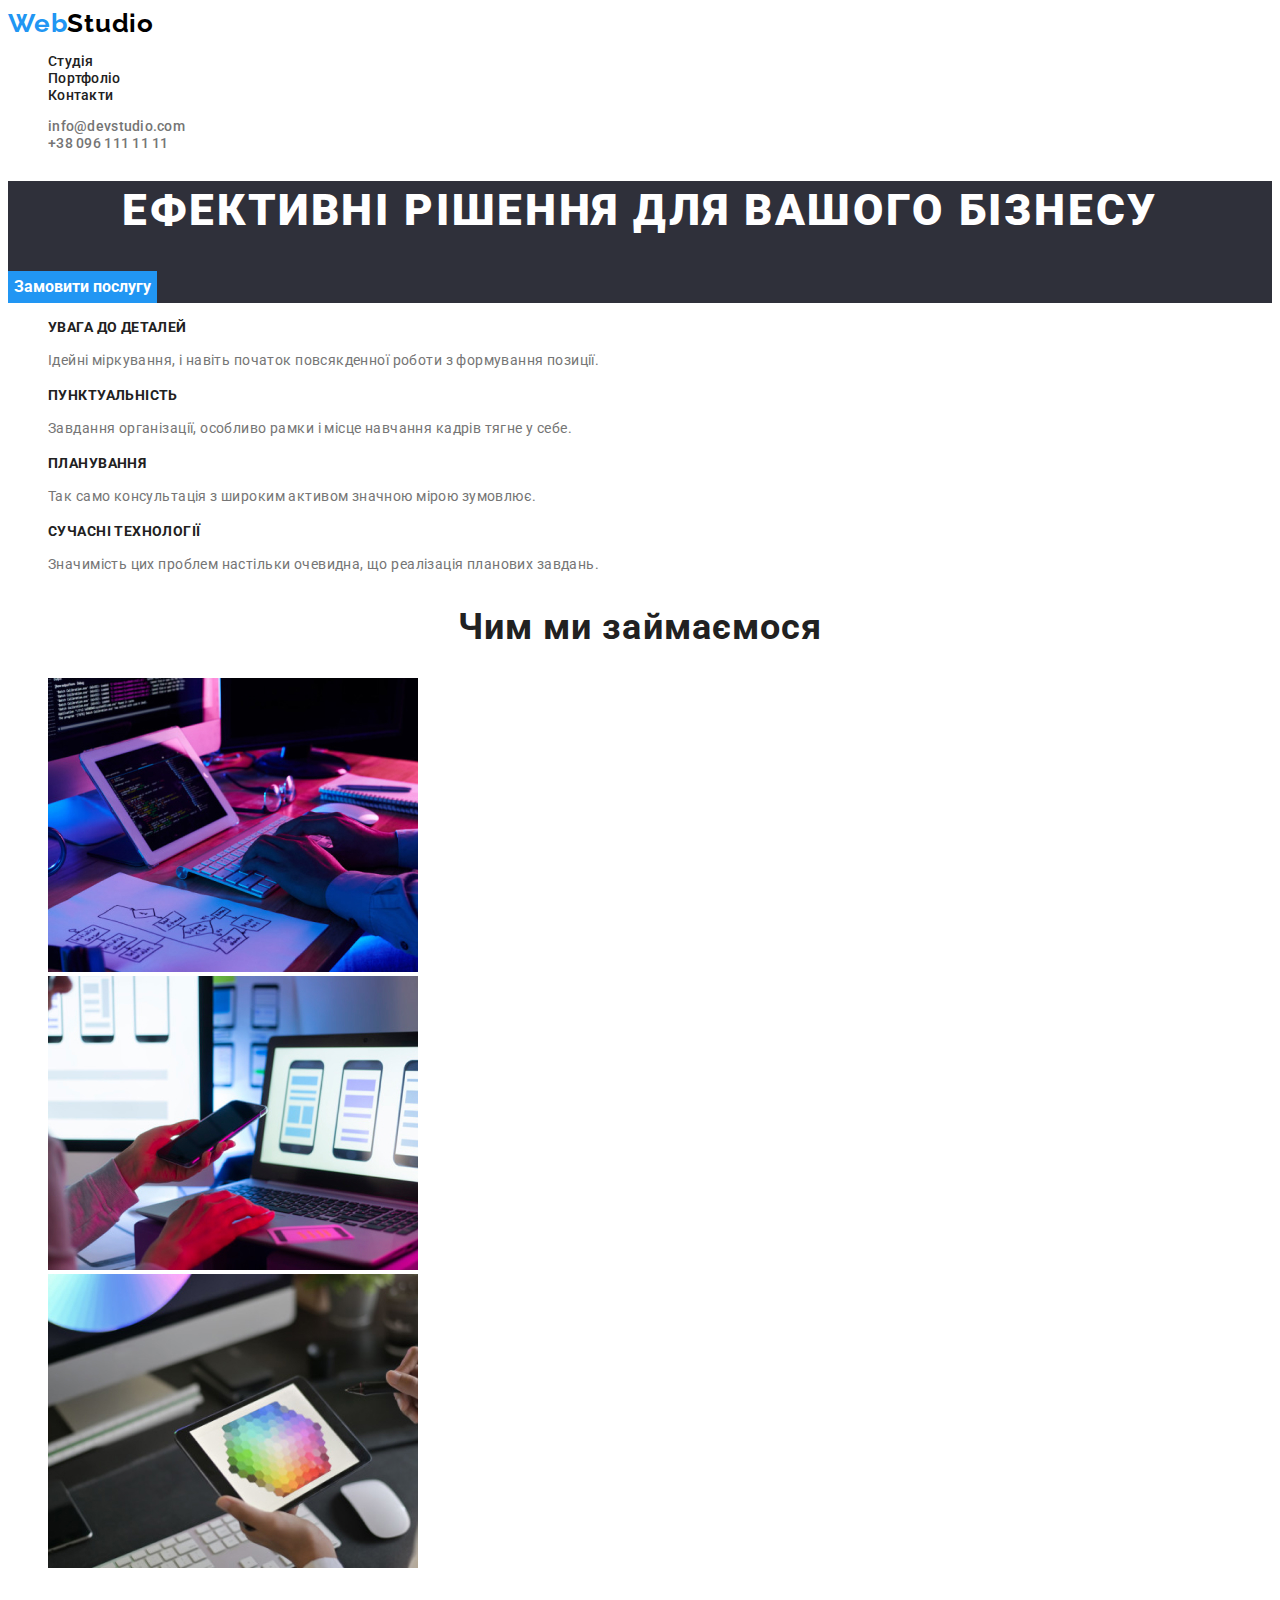
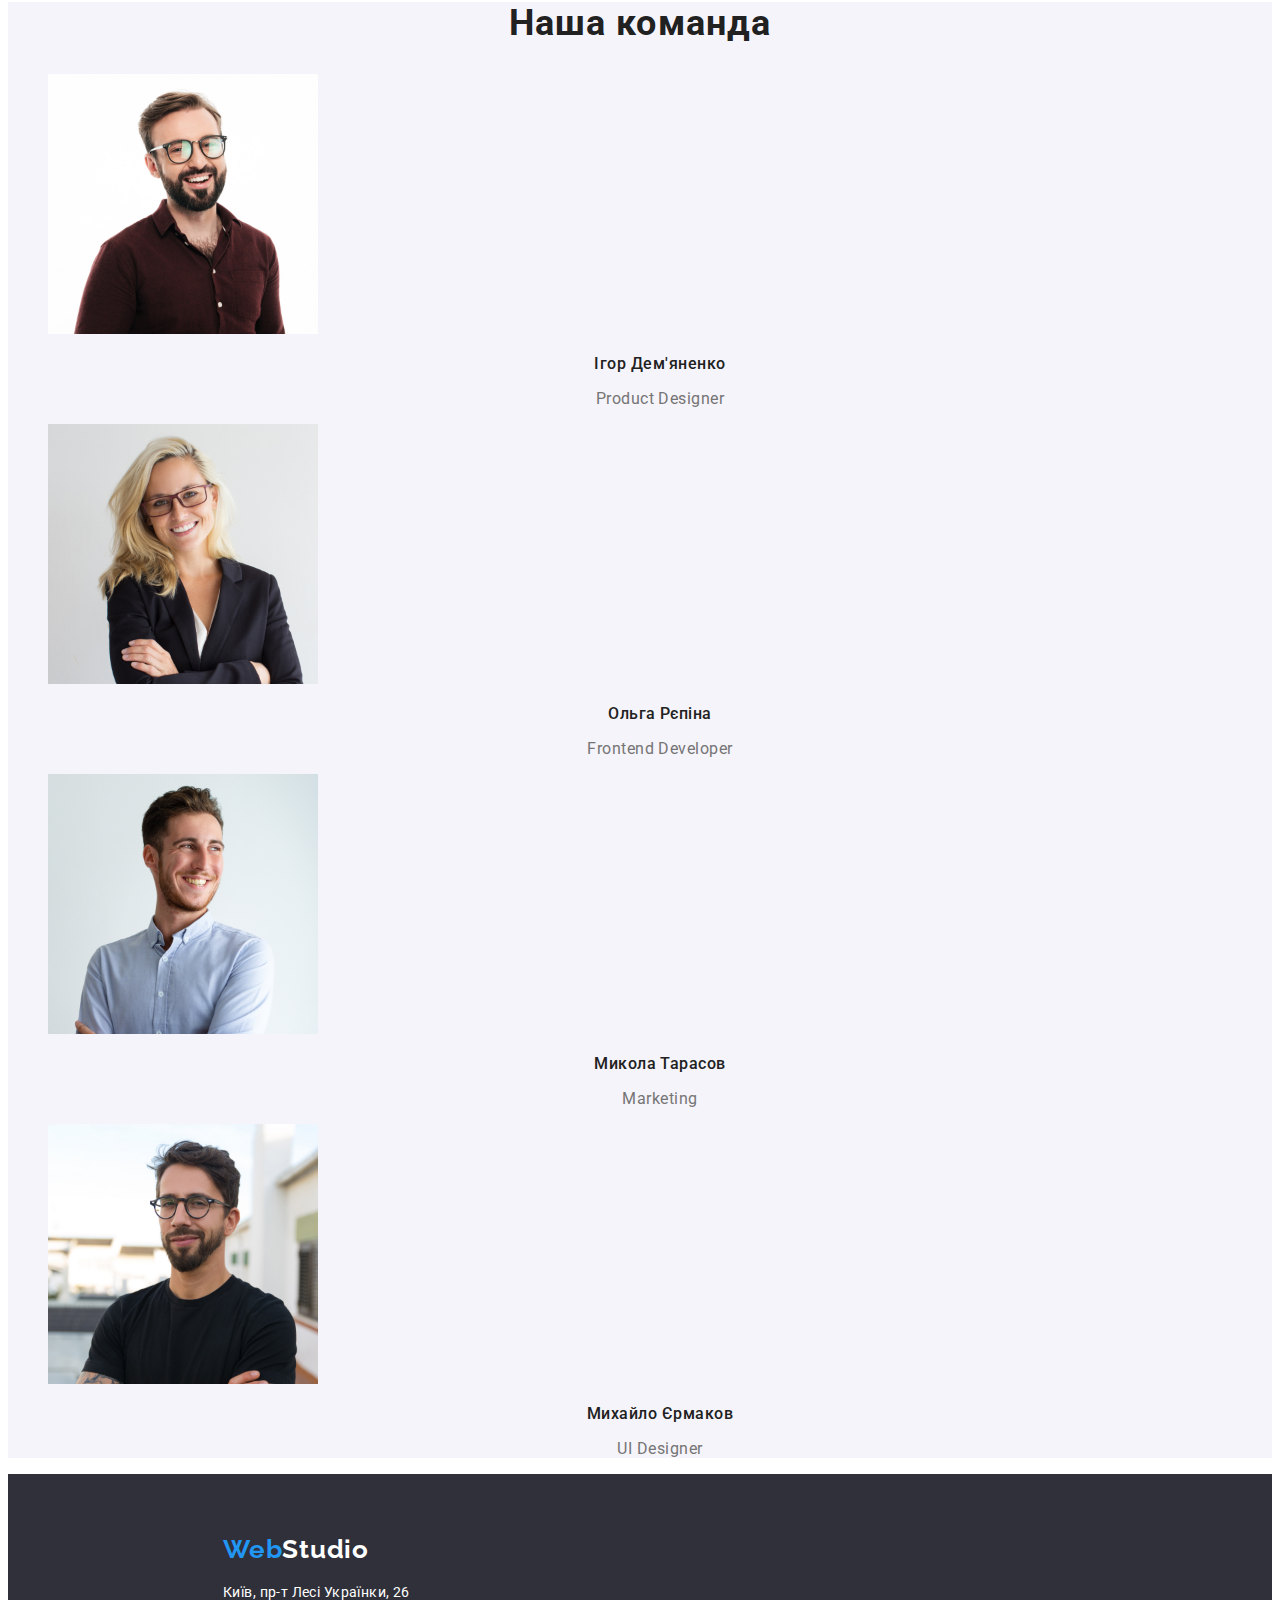
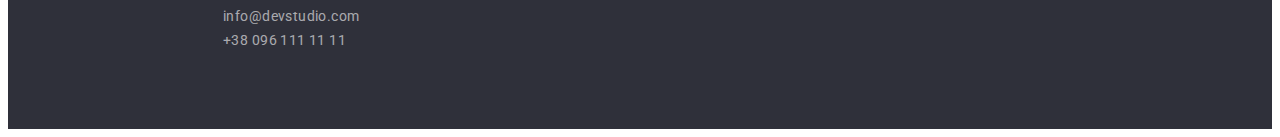
==== commit 4560eadb: "update 2 homework 2" ====
--- a/index.html
+++ b/index.html
@@ -33,7 +33,7 @@
                 </li>
             </ul>
         </nav>
-        <ul class="contacts list">
+        <ul class="contacts-list">
             <li><a class="link" href="mailto:info@devstudio.com">info@devstudio.com</a></li>
             <li><a class="link" href="tel.:+380961111111">+38 096 111 11 11</a></li>
         </ul>
@@ -42,7 +42,7 @@
     <main class="page-main">
         <section class="hero">
             <h1 class="hero-title">Ефективні рішення для вашого бізнесу</h1>
-            <button type="hero-button">Замовити послугу</button>
+            <button class="button" type="hero-button">Замовити послугу</button>
         </section>
     
         <section class="advantages">
@@ -80,23 +80,23 @@
             <ul>
                 <li>
                     <img src="./images/img3.jpg" alt="Ігор" width="270">
-                    <h3>Ігор Дем'яненко</h3>
+                    <h3 class="team-name">Ігор Дем'яненко</h3>
                     <p class="team-position">Product Designer</p>
                 </li>
                 <li>
                     <img src="./images/img4.jpg" alt="Ольга" width="270">
-                    <h3>Ольга Рєпіна</h3>
+                    <h3 class="team-name">Ольга Рєпіна</h3>
                     <p class="team-position">Frontend Developer</p>
 
                 </li>
                 <li>
                     <img src="./images/img5.jpg" alt="Микола" width="270">
-                    <h3>Микола Тарасов</h3>
+                    <h3 class="team-name">Микола Тарасов</h3>
                     <p class="team-position">Marketing</p>
                 </li>
                 <li>
                     <img src="./images/img6.jpg" alt="Михайло" width="270">
-                    <h3>Михайло Єрмаков</h3>
+                    <h3 class="team-name">Михайло Єрмаков</h3>
                     <p class="team-position">UI Designer</p>
                 </li>
             </ul>
--- a/css/style.css
+++ b/css/style.css
@@ -16,7 +16,7 @@
     font-family: "Roboto", sans-serif;
 }
 ul {
-    list-style-type: none;
+    list-style: none;
 }
 
 .logo {
@@ -36,9 +36,6 @@
 
 /* -----------HEADER----------- */
 
-.header a {
-    text-decoration: none;
-}
 
 .page-header {
     font-weight: 500;
@@ -52,24 +49,30 @@
 }
 
 .nav-link:hover,
-.nav-link:focus 
-.nav-link:active {
+.nav-link:focus {
     color: var(--accent);
 }
 
-.nav-list .nav-item.current {
+.link {
+    font-style: normal;
+    font-weight: 500;
+    font-size: 14px;
+    line-height: 1.14;
+    letter-spacing: 0.02em;
+    color: var(--text-lightgrey-color);
+    text-decoration: none;
+    
+}
+
+.link:hover,
+.link:focus {
     color: var(--accent);
 }
 
-.contacts-list .link {
-    color: var(--text-lightgrey-color);
-}
-
-.contacts-list .link:hover,
-.contacts-list .link:focus,
-.contacts-list .link:active{
-    color: var(--accent);
-}
+.contacts-list li{
+    list-style: none;
+}
+
 
 /* -----------HERO----------- */
 
@@ -87,7 +90,7 @@
     color: var(--text-white-color);
 }
 
-.hero-button {
+.button{
     font-family: inherit;
     font-weight: 700;
     font-size: 16px;
@@ -169,9 +172,10 @@
 }
 
 footer .contacts a {
+    font-style: normal;
     font-weight: 400;
     font-size: 14px;
-    line-height: 2;
+    line-height: 1.71;
     letter-spacing: 0.03em;
     color: rgba(255, 255, 255, 0.6);
     text-decoration: none;
@@ -226,4 +230,19 @@
     line-height: 1.875;
     letter-spacing: 0.03em;
     color: var(--text-lightgrey-color);
+}
+
+.port-title {
+    font-weight: 700;
+    font-size: 18px;
+    line-height: 2;
+    letter-spacing: 0.06em;
+    color: var(--text-grey-color);
+}
+
+.port-text {
+    font-size: 16px;
+    line-height: 1.875;
+    letter-spacing: 0.03em;
+    color: var(--text-lightgrey-color);
 }